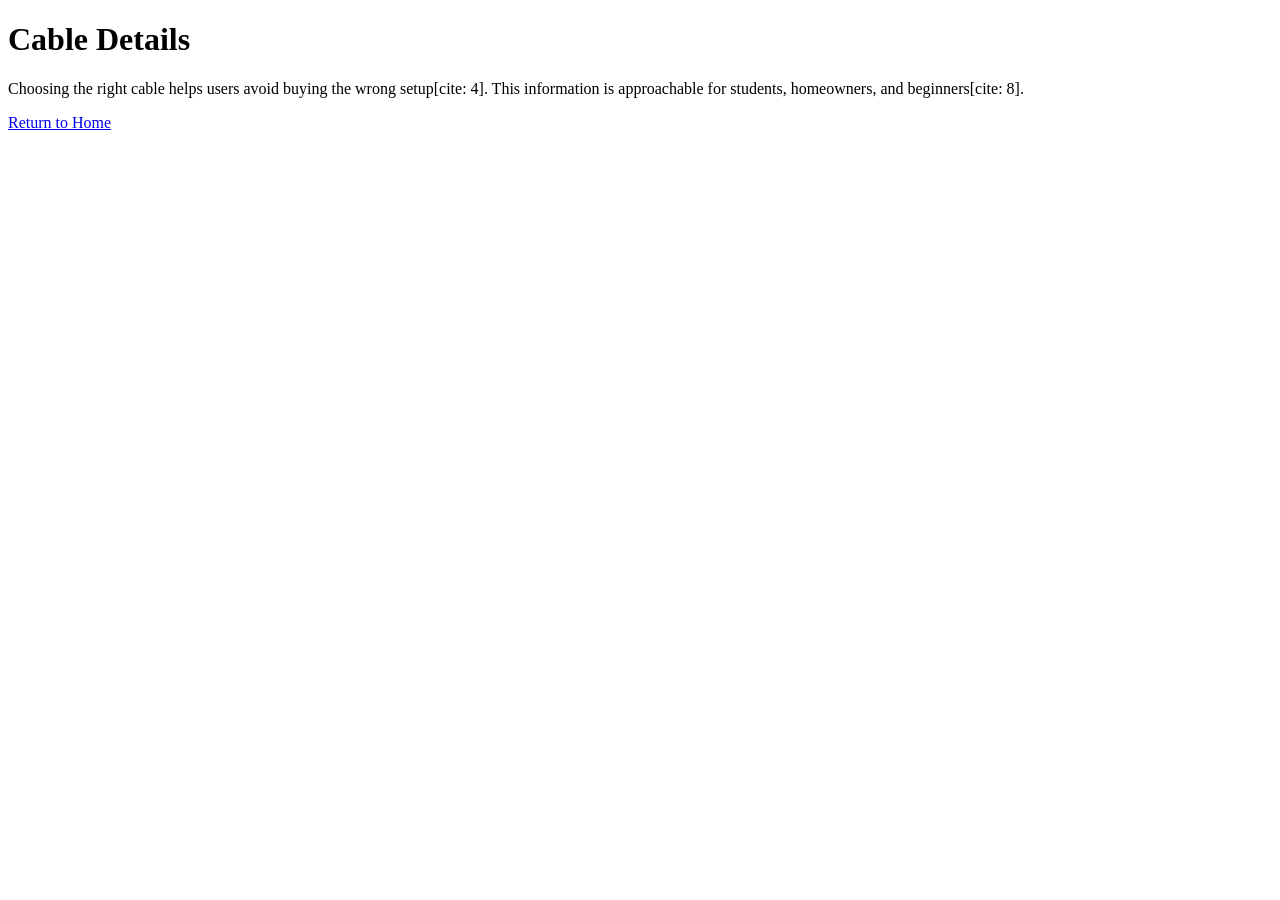
==== sorkin.html @ fb19dee9 "Add files via upload" ====
<!DOCTYPE html>
<html lang="en">
<head>
    <meta charset="UTF-8">
    <title>Ethernet Details</title>
</head>
<body>
    <h1>Cable Details</h1>
    <p>Choosing the right cable helps users avoid buying the wrong setup[cite: 4]. This information is approachable for students, homeowners, and beginners[cite: 8].</p>
    <a href="index.html">Return to Home</a>
</body>
</html>
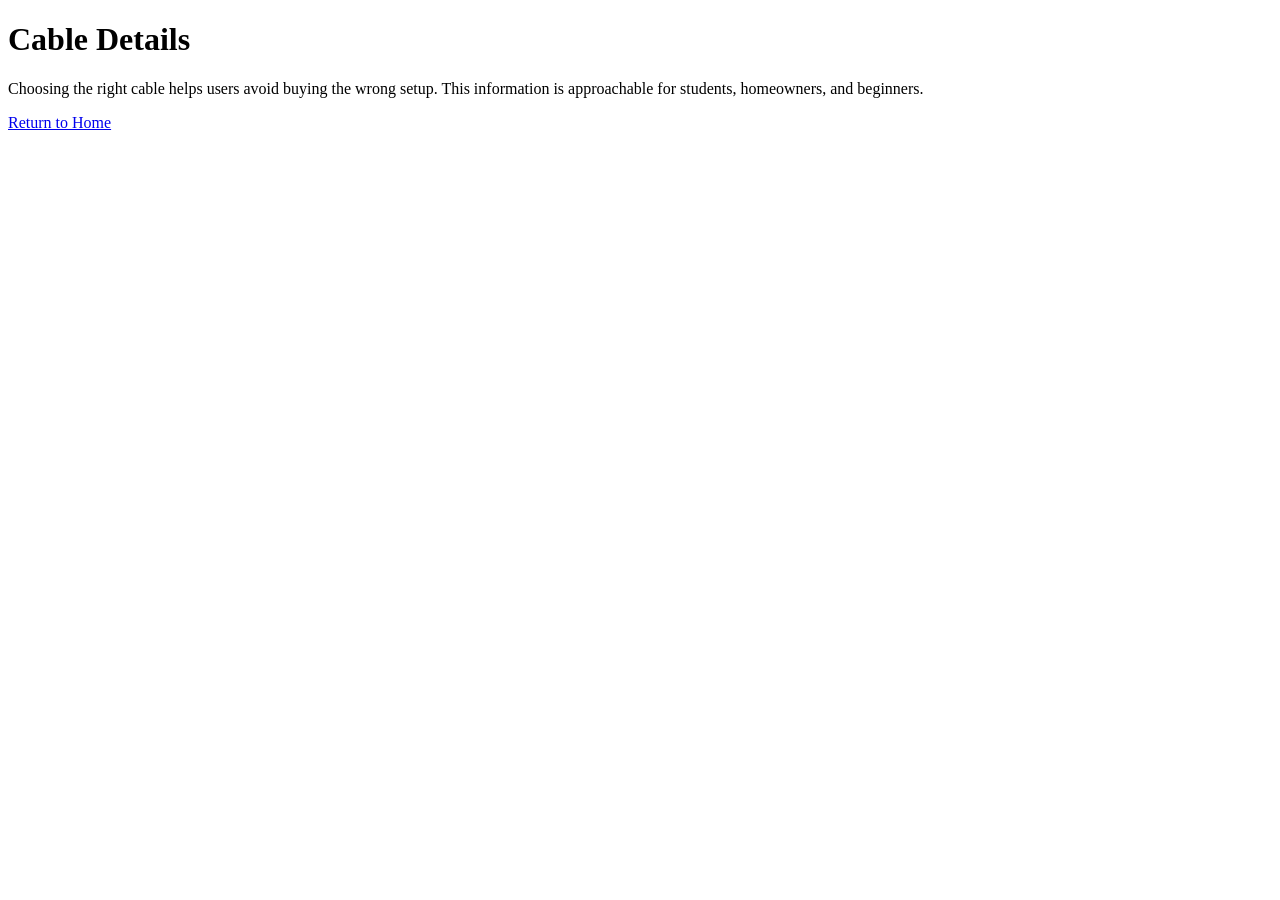
==== commit 4e4de8c3: "Add files via upload" ====
--- a/sorkin.html
+++ b/sorkin.html
@@ -6,7 +6,7 @@
 </head>
 <body>
     <h1>Cable Details</h1>
-    <p>Choosing the right cable helps users avoid buying the wrong setup[cite: 4]. This information is approachable for students, homeowners, and beginners[cite: 8].</p>
+    <p>Choosing the right cable helps users avoid buying the wrong setup. This information is approachable for students, homeowners, and beginners.</p>
     <a href="index.html">Return to Home</a>
 </body>
 </html>
